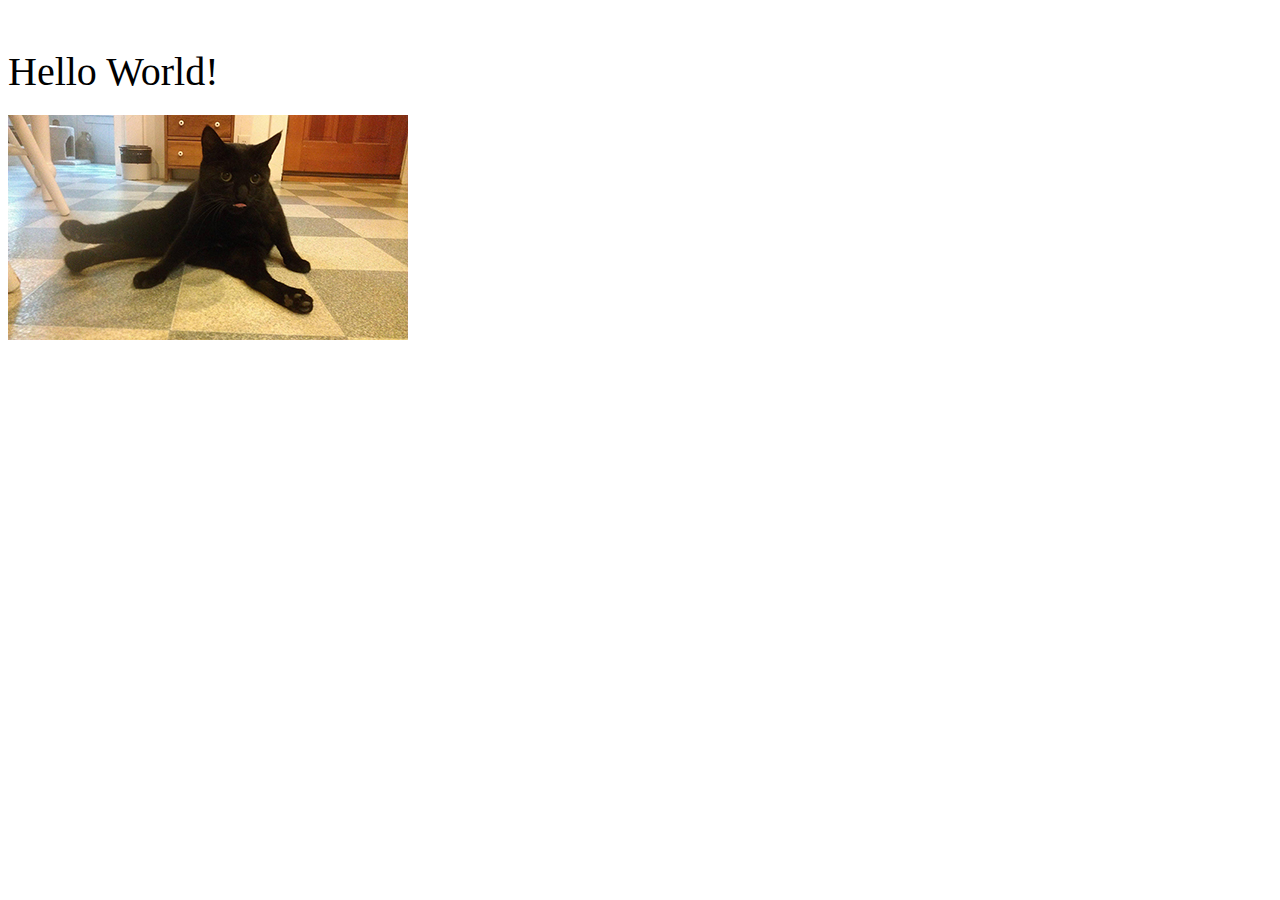
==== test/hello-world/expected-output/index.html @ 9542c8c9 "Added an awesome hello world test case." ====
<!DOCTYPE html>

<html>
<head>
    <link rel="stylesheet" type="text/less" href="config.css">
    <style type="text/css">
        #hello-world-text {
            padding-top: 40px;
            padding-bottom: 20px;
            font-size: 40px;
            width: 100%;
        }
    </style>
</head>

<body>
    <div id="main" class="slide">
        <div id="hello-world-text" class="box">
            Hello World!
            <a class="prev" href="#"></a>
            <a class="next" href="#"></a>
        </div>

        <div id="hello-world-image" class="box">
            <img src="cat.jpg" />
        </div>
    </div>

    <script type="text/javascript" src="js/jquery.min.js"></script>
</body>
</html>
---- test/hello-world/expected-output/config.css ----
@import url(http://fonts.googleapis.com/css?family=Ubuntu:400,700,400italic,700italic);

* {
    margin: 0px;
    padding: 0px;
    box-sizing: border-box;
}

html, body {
    padding-top: 20px;
    background: #EEE;
    font: 20px 'Ubuntu', sans-serif;
    border: 0px;
    width: 100%;
    height: 100%;
}

div.slide {
    margin: 0px auto;
    position: relative;
    background: white;
    text-align: center;
    border-radius: 5px;
    box-shadow: 0px 0px 10px rgba(0, 0, 0, 0.1);
    width: 800px;
    height: 600px;
}

div.box {
    display: inline-block;
    max-width: 100%;
    max-height: 100%;
}

div.box img {
    display: block;
    margin: 0px;
    padding; 0px;
    border: 0px;
    max-width: 100%;
    max-height: 100%;
}
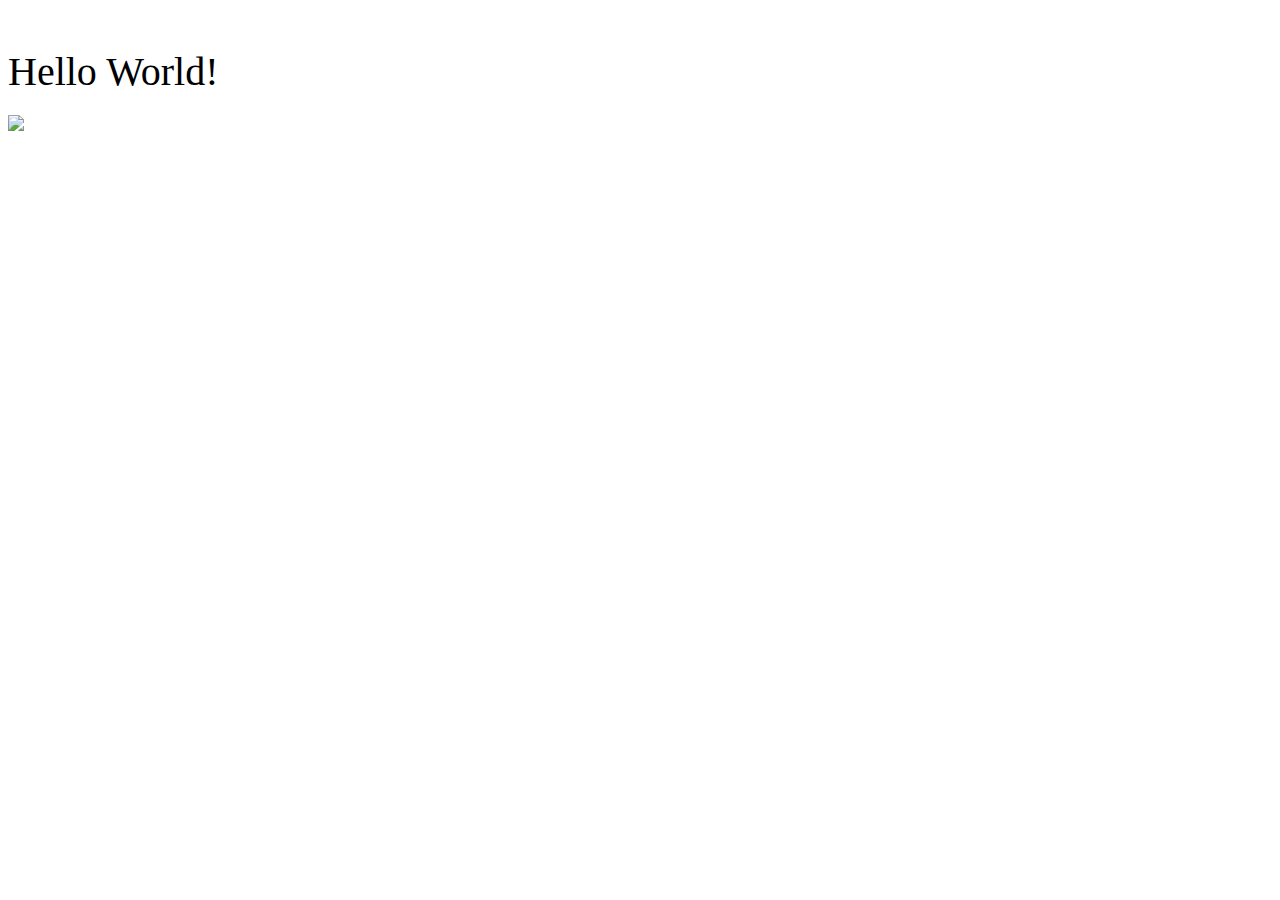
==== commit 975ad7e9: "Moved config css and javascript to config folder. Added css for next and prev buttons." ====
--- a/test/hello-world/expected-output/index.html
+++ b/test/hello-world/expected-output/index.html
@@ -2,7 +2,7 @@
 
 <html>
 <head>
-    <link rel="stylesheet" type="text/less" href="config.css">
+    <link rel="stylesheet" type="text/less" href="../../../config/config.css">
     <style type="text/css">
         #hello-world-text {
             padding-top: 40px;
@@ -17,8 +17,6 @@
     <div id="main" class="slide">
         <div id="hello-world-text" class="box">
             Hello World!
-            <a class="prev" href="#"></a>
-            <a class="next" href="#"></a>
         </div>
 
         <div id="hello-world-image" class="box">
@@ -26,6 +24,7 @@
         </div>
     </div>
 
-    <script type="text/javascript" src="js/jquery.min.js"></script>
+    <script type="text/javascript" src="http://ajax.googleapis.com/ajax/libs/jquery/1.10.2/jquery.min.js"></script>
+    <script type="text/javascript" src="../../../config/config.js"></script>
 </body>
 </html>--- a/config/config.css
+++ b/config/config.css
@@ -0,0 +1,63 @@
+@import url(http://fonts.googleapis.com/css?family=Ubuntu:400,700,400italic,700italic);
+
+* {
+    margin: 0px;
+    padding: 0px;
+    border: 0px;
+    box-sizing: border-box;
+}
+
+html, body {
+    padding-top: 20px;
+    background: #EEE;
+    font: 20px 'Ubuntu', sans-serif;
+    width: 100%;
+    height: 100%;
+}
+
+div.slide {
+    margin: 0px auto;
+    padding: 0px 50px;
+    position: relative;
+    background: white;
+    text-align: center;
+    border-radius: 5px;
+    box-shadow: 0px 0px 10px rgba(0, 0, 0, 0.1);
+    width: 900px;
+    height: 600px;
+}
+
+div.box {
+    display: inline-block;
+    max-width: 100%;
+    max-height: 100%;
+}
+
+div.box img {
+    display: block;
+    max-width: 100%;
+    max-height: 100%;
+}
+
+a.prev, a.next {
+    display: block;
+    position: absolute;
+    top: 0px;
+    width: 50px;
+    height: 100%;
+    transition: background 0.1s linear 0s;
+}
+
+a.prev {
+    left: 0px;
+    border-radius: 5px 0px 0px 5px;
+}
+
+a.next {
+    right: 0px;
+    border-radius: 0px 5px 5px 0px;
+}
+
+a.prev:hover, a.next:hover {
+    background: rgba(0, 0, 0, 0.02);
+}